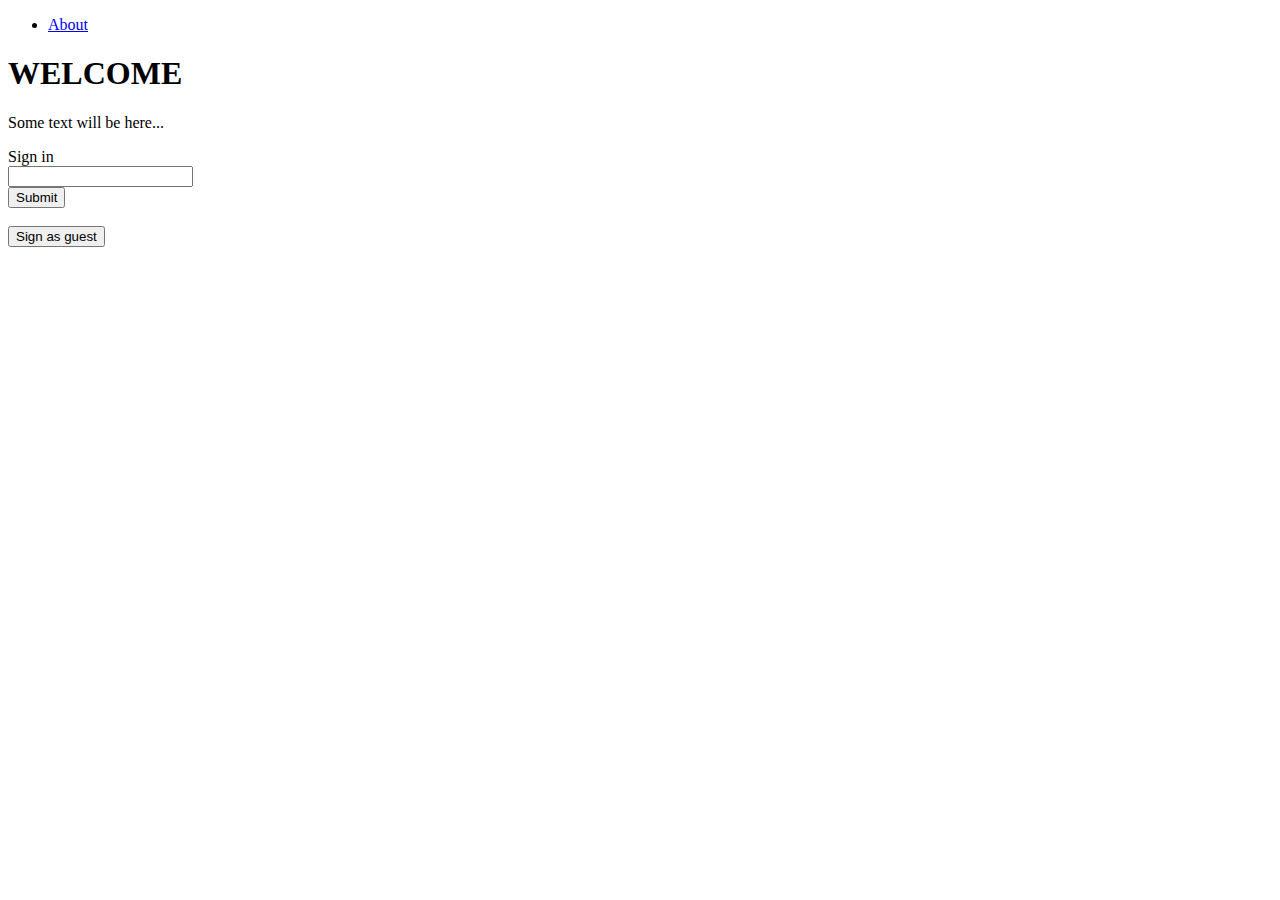
==== index.html @ 06711d6c "Main HTML pages created, first step." ====
<!DOCTYPE html>
<html>
    <head>
        <meta charset="UTF-8">
        <meta lang="en">
        <title>Welcome</title>
        <link rel="stylesheet" href="css/main.css">
    </head>
    <body>
        <section class="navbar">
            <div class="container">
                <ul>
                    <li><a href="about.html">About</a></li>
                </ul>
            </div>
        </section>

        <section class="hero">
            <h1>WELCOME</h1>

            <div class="container">
                <p>Some text will be here...</p>
            </div>
        </section>

        <section class="sign-in">
            <form action="list.php">
                <label for="pwd">Sign in</label><br>
                <input type="password" name="user" id="pwd"><br>
                <input type="submit" class="main-btn">
            </form>
            <br>
            <form action="list.php">
                <input type="submit" class="btn" value="Sign as guest">
            </form>
        </section>
    </body>
</html>
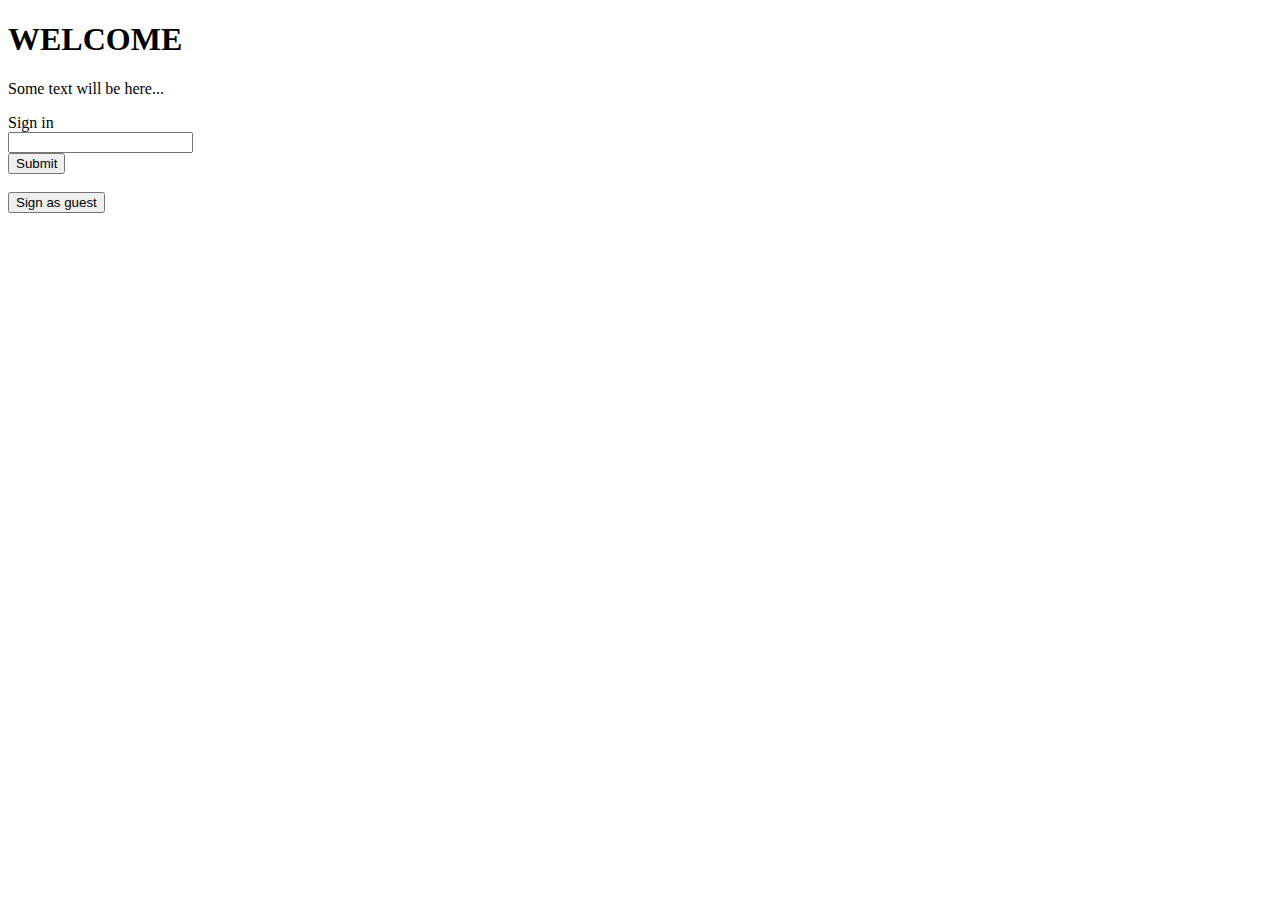
==== commit 39c98346: "Refering form to about.html deleted" ====
--- a/index.html
+++ b/index.html
@@ -7,14 +7,6 @@
         <link rel="stylesheet" href="css/main.css">
     </head>
     <body>
-        <section class="navbar">
-            <div class="container">
-                <ul>
-                    <li><a href="about.html">About</a></li>
-                </ul>
-            </div>
-        </section>
-
         <section class="hero">
             <h1>WELCOME</h1>
 
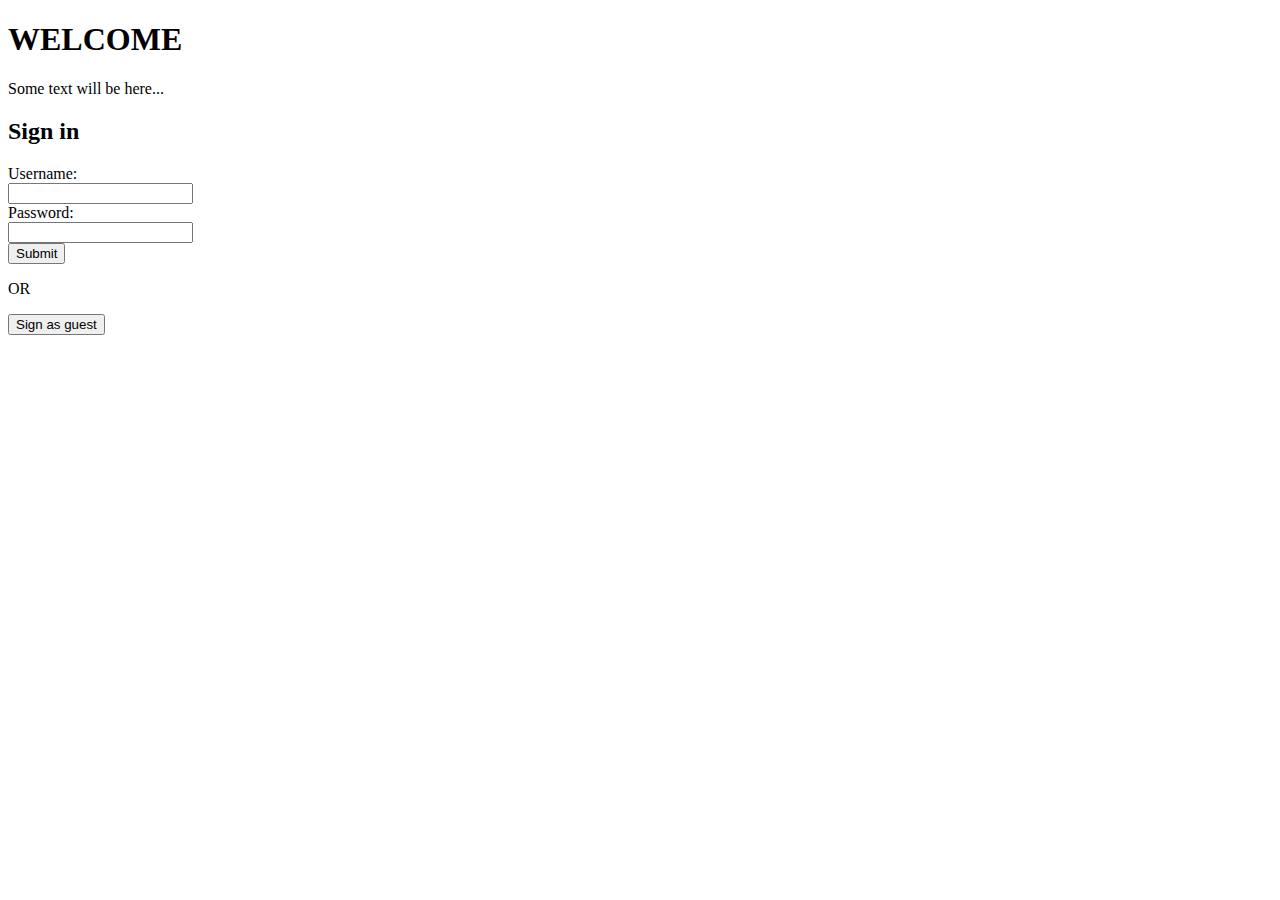
==== commit 48412fca: "GET methods changed to POST in risk files & unsuccessful return from add.php repaired & index.html l" ====
--- a/index.html
+++ b/index.html
@@ -16,12 +16,15 @@
         </section>
 
         <section class="sign-in">
-            <form action="list.php">
-                <label for="pwd">Sign in</label><br>
-                <input type="password" name="user" id="pwd"><br>
+            <h2>Sign in</h2>
+            <form action="list.php" method="POST">
+                <label for="user">Username: </label><br>
+                <input type="text" name="user" id="user"><br>
+                <label for="pwd">Password: </label><br>
+                <input type="password" name="pwd" id="pwd"><br>
                 <input type="submit" class="main-btn">
             </form>
-            <br>
+            <p>OR</p>
             <form action="list.php">
                 <input type="submit" class="btn" value="Sign as guest">
             </form>
